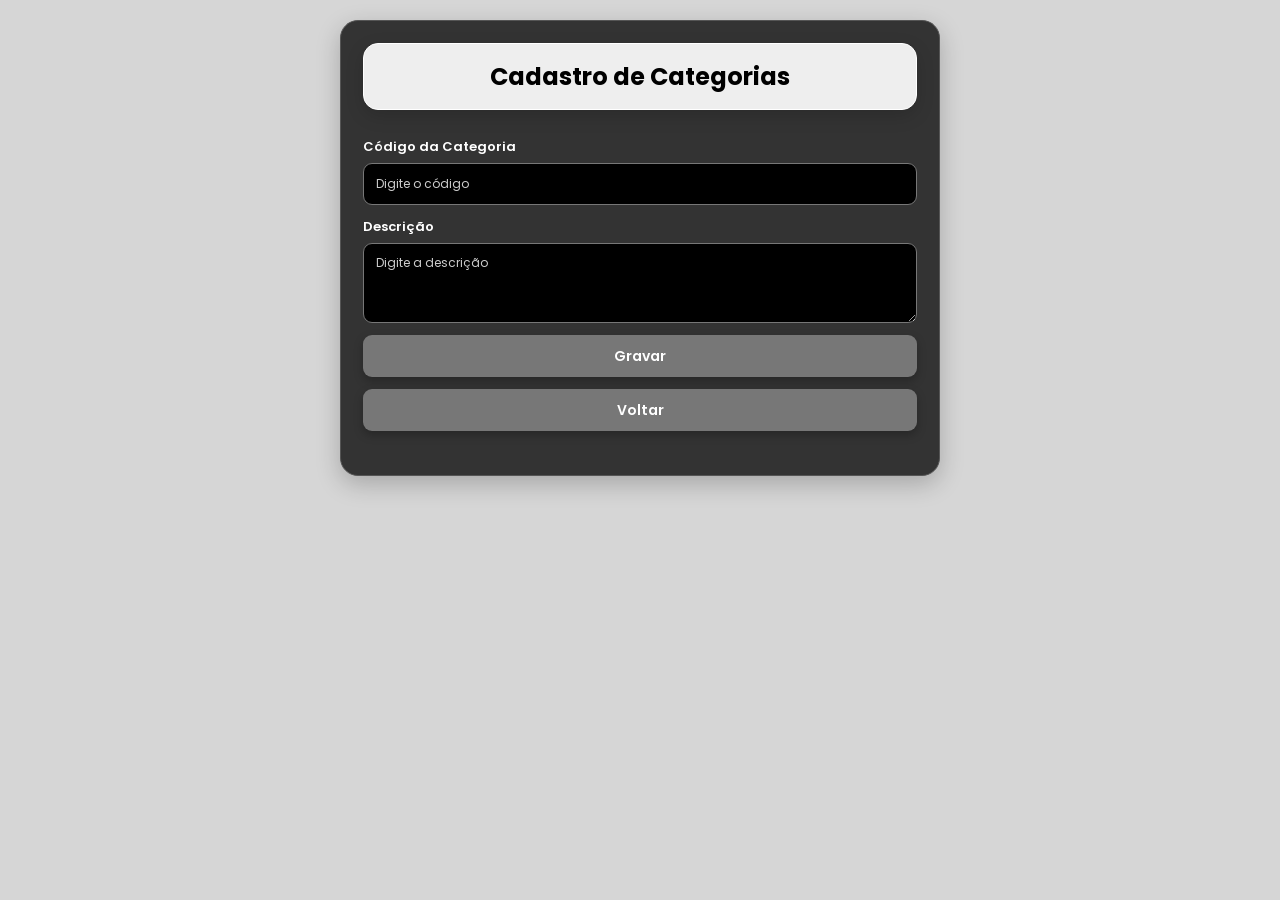
==== categorias.html @ 1153bd2b "primeiro commit" ====
<!DOCTYPE html>
<html lang="pt-BR">
<head>
    <meta charset="UTF-8">
    <meta name="viewport" content="width=device-width, initial-scale=1.0">
    <title>Cadastro de Categorias</title>
    <link rel="stylesheet" href="style.css">
</head>
<body>
    <div class="container">
        <form>
            <h2 class="cabecalho">Cadastro de Categorias</h2>
            <label for="codcat">Código da Categoria</label>
            <input type="text" placeholder="Digite o código" required>
            <label for="descricao">Descrição</label>
            <textarea placeholder="Digite a descrição" required></textarea>
            <button onclick="gravar()" id="botao">Gravar</button>
            <a href="menu.html">
                <button type="button">Voltar</button>
            </a>
            <p id="mensagem"></p>
        </form>
    </div>
    <script>
        let mensagem = document.getElementById("mensagem");

        function gravar(){
            event.preventDefault();
            mensagem.innerText = "Categoria gravada com sucesso.";
        }
    </script>
</body>
</html>
---- style.css ----
@import url('https://fonts.googleapis.com/css2?family=Poppins:wght@400;500;600;700&display=swap');

* {
    margin: 0;
    padding: 0;
    box-sizing: border-box;
}

body {
    min-height: 100vh;
    padding: 20px 20px;
    background: #d6d6d6;
    font-family: 'Poppins', sans-serif;
    color: #ffffff;
}

.cabecalho {
    width: 100%;
    max-width: 900px;
    margin: 0 auto 15px;
    padding: 15px 20px;
    text-align: center;
    background: #eeeeee;
    border: 1px solid #ffffff;
    border-radius: 15px;
    box-shadow: 0 6px 18px rgba(0, 0, 0, 0.15);
    color: #000000;
}

.cabecalho h1 {
    margin-bottom: 3px;
    font-size: 24px;
    font-weight: 700;
}

.cabecalho h2 {
    font-size: 20px;
    font-weight: 600;
}

.container {
    display: flex;
    align-items: flex-start;
    justify-content: center;
    gap: 20px;
    width: 100%;
    max-width: 1250px;
    margin: 0 auto;
}

form {
    display: flex;
    flex-direction: column;
    gap: 12px; 
    width: 100%;
    max-width: 600px;
    padding: 22px;
    background: #333333;
    border: 1px solid #555555;
    border-radius: 18px;
    box-shadow: 0 8px 25px rgba(0, 0, 0, 0.22);
}

label {
    margin-bottom: -6px;
    font-size: 13px;
    font-weight: 600;
    color: #ffffff;
}
input, select, textarea {
    width: 100%;
    padding: 10px 12px;
    border: 1.5px solid #777777;
    border-radius: 9px;
    outline: none;
    background: #000000;
    font-family: 'Poppins', sans-serif;
    font-size: 13px;
    color: #ffffff;
    transition: all 0.2s ease;
}

input {
    height: 42px;
}

textarea {
    min-height: 80px;
    resize: vertical; 
}

input::placeholder, textarea::placeholder {
    color: #cccccc;
    font-size: 12px;
}

input:focus, select:focus, textarea:focus {
    border-color: #ffffff;
    background: #111111;
    box-shadow: 0 0 0 3px rgba(255, 255, 255, 0.12);
}

/* MENSAGENS DE FEEDBACK */
#mensagem, #resultado {
    text-align: center;
    font-size: 14px;
    color: #4caf50;
    font-weight: 600;
    margin-top: 10px;
}

a {
    text-decoration: none;
    width: 100%;
    display: block;
}

button {
    width: 100%;
    height: 42px;
    border: none;
    border-radius: 9px;
    background: #777777;
    color: #ffffff;
    font-family: 'Poppins', sans-serif;
    font-size: 14px;
    font-weight: 600;
    cursor: pointer;
    box-shadow: 0 4px 10px rgba(0, 0, 0, 0.25);
    transition: all 0.2s ease;
}

button:hover {
    background: #666666;
    transform: translateY(-2px);
    box-shadow: 0 6px 14px rgba(0, 0, 0, 0.3);
}

button:active {
    transform: translateY(0);
}

.botoes {
    display: flex;
    flex-direction: column;
    gap: 12px;
    margin: 10px 0;
}

.botoes a {
    display: flex;
    align-items: center;
    justify-content: center;
    width: 100%;
    height: 42px;
    background: #555555;
    color: #ffffff;
    border-radius: 9px;
    font-weight: 600;
    font-size: 14px;
    transition: all 0.2s ease;
}

.botoes a:hover {
    background: #444444;
    transform: translateY(-2px);
}

footer {
    width: 100%;
    margin-top: 30px;
    text-align: center;
    font-size: 12px;
    font-weight: 500;
    color: #777777;
    letter-spacing: 0.5px;
}

@media (max-width: 1000px) {
    .container {
        flex-direction: column;
        align-items: center;
    }

    form {
        max-width: 700px;
    }
}

@media (max-width: 600px) {
    body {
        padding: 10px;
    }

    .cabecalho {
        padding: 12px 15px;
        margin-bottom: 12px;
        border-radius: 12px;
    }

    .cabecalho h1 {
        font-size: 20px;
    }

    .cabecalho h2 {
        font-size: 16px;
    }

    form {
        padding: 18px;
        border-radius: 15px;
    }

    label {
        font-size: 12px;
    }

    input, select, button {
        height: 40px;
    }
}
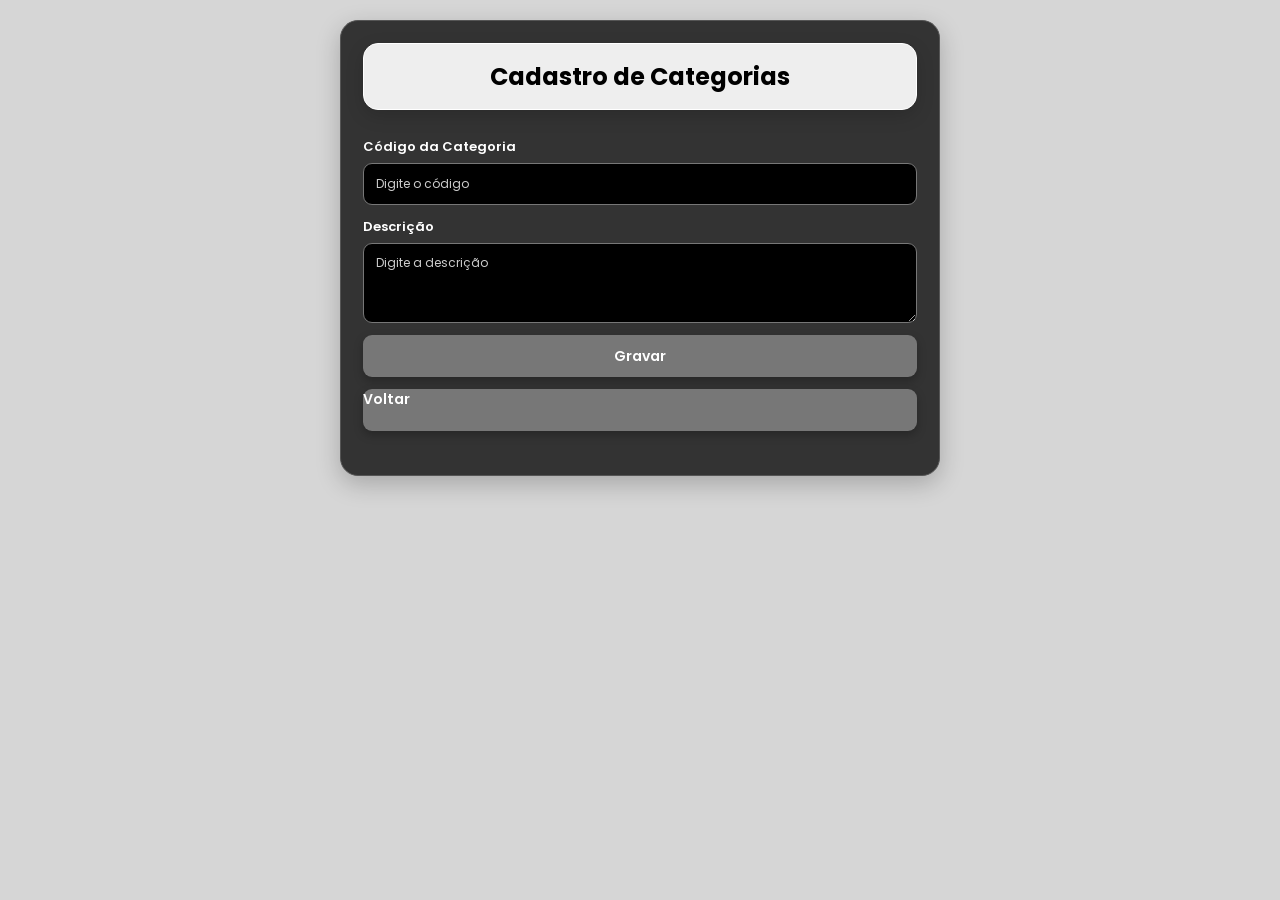
==== commit 0e5d68e5: "Corrige formularios e navegacao" ====
--- a/categorias.html
+++ b/categorias.html
@@ -8,23 +8,21 @@
 </head>
 <body>
     <div class="container">
-        <form>
+        <form onsubmit="gravar(event)">
             <h2 class="cabecalho">Cadastro de Categorias</h2>
             <label for="codcat">Código da Categoria</label>
-            <input type="text" placeholder="Digite o código" required>
+            <input type="text" id="codcat" placeholder="Digite o código" required>
             <label for="descricao">Descrição</label>
-            <textarea placeholder="Digite a descrição" required></textarea>
-            <button onclick="gravar()" id="botao">Gravar</button>
-            <a href="menu.html">
-                <button type="button">Voltar</button>
-            </a>
+            <textarea id="descricao" placeholder="Digite a descrição" required></textarea>
+            <button type="submit" id="botao">Gravar</button>
+            <a class="botao" href="menu.html">Voltar</a>
             <p id="mensagem"></p>
         </form>
     </div>
     <script>
         let mensagem = document.getElementById("mensagem");
 
-        function gravar(){
+        function gravar(event){
             event.preventDefault();
             mensagem.innerText = "Categoria gravada com sucesso.";
         }
--- a/style.css
+++ b/style.css
@@ -27,17 +27,6 @@
     color: #000000;
 }
 
-.cabecalho h1 {
-    margin-bottom: 3px;
-    font-size: 24px;
-    font-weight: 700;
-}
-
-.cabecalho h2 {
-    font-size: 20px;
-    font-weight: 600;
-}
-
 .container {
     display: flex;
     align-items: flex-start;
@@ -115,7 +104,7 @@
     display: block;
 }
 
-button {
+button, .botao {
     width: 100%;
     height: 42px;
     border: none;
@@ -130,13 +119,13 @@
     transition: all 0.2s ease;
 }
 
-button:hover {
+button:hover, .botao:hover {
     background: #666666;
     transform: translateY(-2px);
     box-shadow: 0 6px 14px rgba(0, 0, 0, 0.3);
 }
 
-button:active {
+button:active, .botao:active {
     transform: translateY(0);
 }
 
